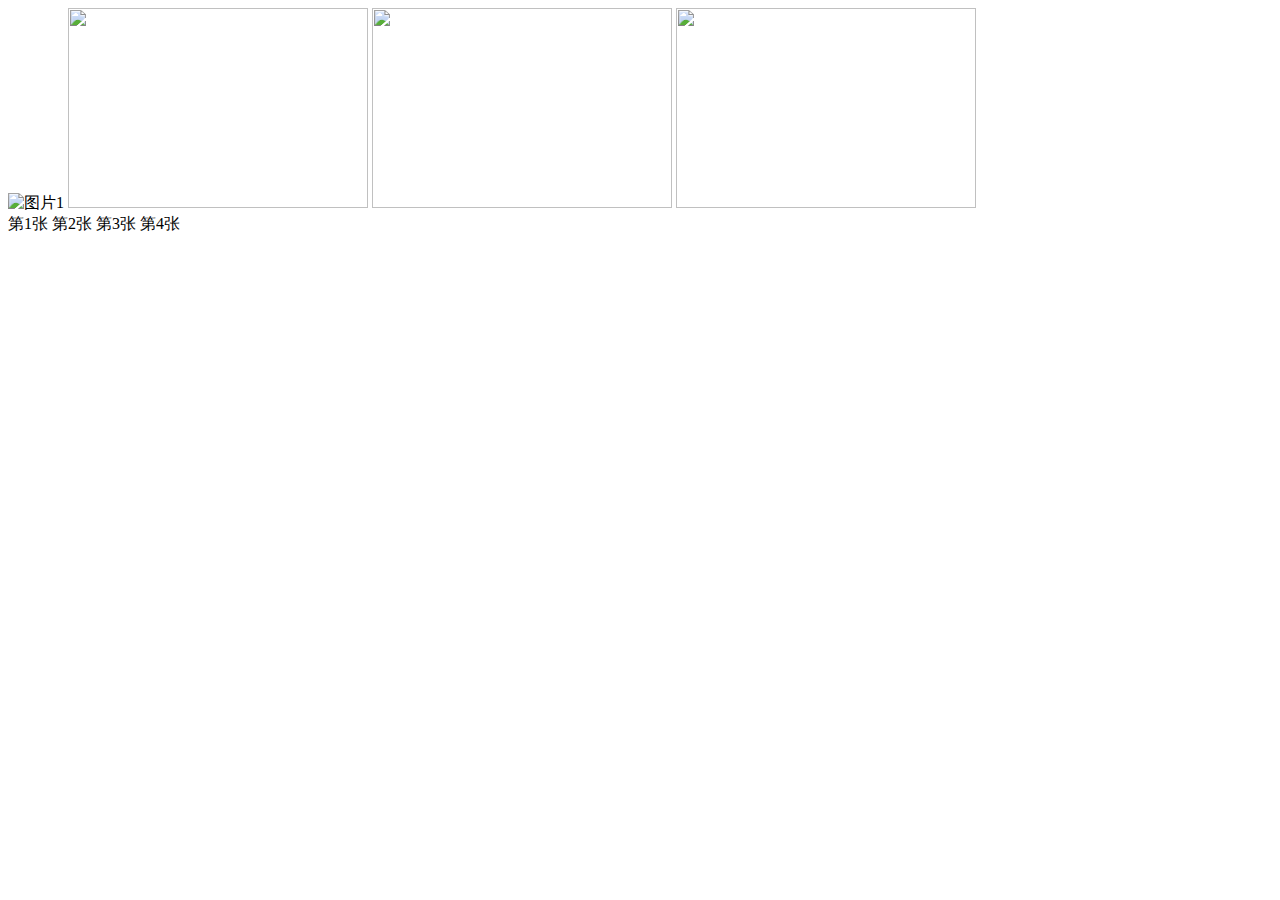
==== index.html @ 2a55c215 "Create index.html" ====
<!DOCTYPE html>
<html>
<head>
<script src="//code.jquery.com/jquery-2.1.1.min.js"></script>
<link rel='stylesheet' href='./style.css'>
  <meta charset="utf-8">
  <title>一个简单的轮播</title>
</head>
<body>
  <div class="window">
    <div class="images" id=images>
      <img src="https://fthmb.tqn.com/0ui_Zw01Ht9NHJkSBlqOIC1IH44=/960x0/filters:no_upscale()/yorkshire-terrier-583788122-581630e85f9b581c0b018a00.jpg" width=300 alt="图片1" height=200>
      <img src="https://canna-pet.com/wp-content/uploads/2017/06/20-longest-living-dog-breeds_canna-pet-e1498599846169.jpg" width=300 alt="" height=200>
      <img src="https://fthmb.tqn.com/0ui_Zw01Ht9NHJkSBlqOIC1IH44=/960x0/filters:no_upscale()/yorkshire-terrier-583788122-581630e85f9b581c0b018a00.jpg" width=300 alt="" height=200>
      <img src="https://canna-pet.com/wp-content/uploads/2017/06/20-longest-living-dog-breeds_canna-pet-e1498599846169.jpg" width=300 alt="" height=200>
    </div>
  </div>
<div id='buttons'>
    <span class='red'>第1张</span>
    <span>第2张</span>
    <span>第3张</span>
    <span>第4张</span>
  </div>
  <script type='text/javascript' src='./script.js'></script>
</body>
</html>
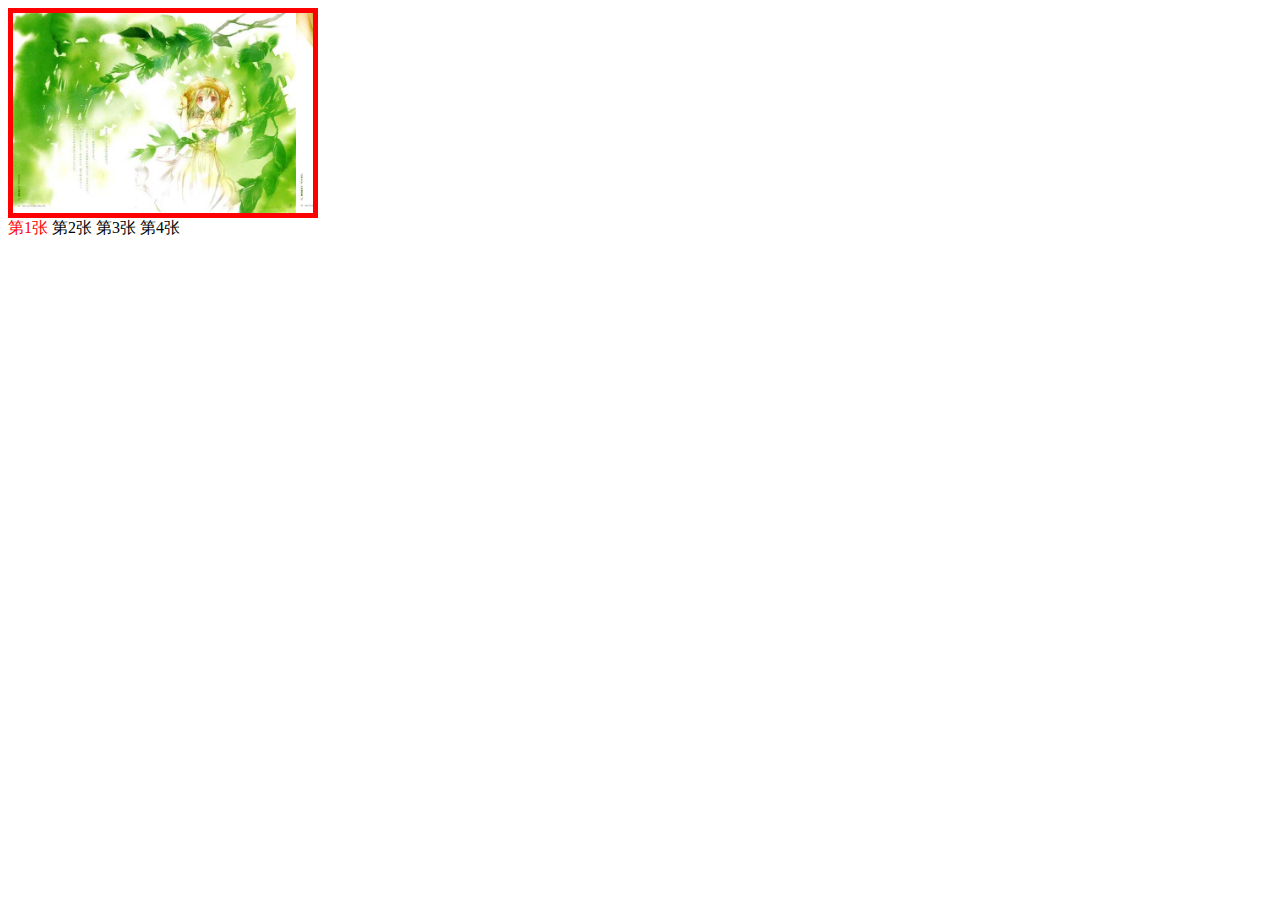
==== commit 7b5bbe79: "Update index.html" ====
--- a/index.html
+++ b/index.html
@@ -9,10 +9,10 @@
 <body>
   <div class="window">
     <div class="images" id=images>
-      <img src="https://fthmb.tqn.com/0ui_Zw01Ht9NHJkSBlqOIC1IH44=/960x0/filters:no_upscale()/yorkshire-terrier-583788122-581630e85f9b581c0b018a00.jpg" width=300 alt="图片1" height=200>
-      <img src="https://canna-pet.com/wp-content/uploads/2017/06/20-longest-living-dog-breeds_canna-pet-e1498599846169.jpg" width=300 alt="" height=200>
-      <img src="https://fthmb.tqn.com/0ui_Zw01Ht9NHJkSBlqOIC1IH44=/960x0/filters:no_upscale()/yorkshire-terrier-583788122-581630e85f9b581c0b018a00.jpg" width=300 alt="" height=200>
-      <img src="https://canna-pet.com/wp-content/uploads/2017/06/20-longest-living-dog-breeds_canna-pet-e1498599846169.jpg" width=300 alt="" height=200>
+      <img src="./img/1.jpg" width=300 alt="图片1" height=200>
+      <img src="./img/2.jpg" width=300 alt="图片2" height=200>
+      <img src="./img/3.jpg" width=300 alt="图片3" height=200>
+      <img src="./img/4.jpg" width=300 alt="图片4" height=200>
     </div>
   </div>
 <div id='buttons'>
--- a/style.css
+++ b/style.css
@@ -0,0 +1,13 @@
+.images{
+  display:flex;
+  align-items:flex-start;
+  transition:all .3s;;
+}
+.window{
+ width:300px;
+  overflow:hidden;
+  border:5px solid red;
+}
+.red{
+  color:red;
+}
